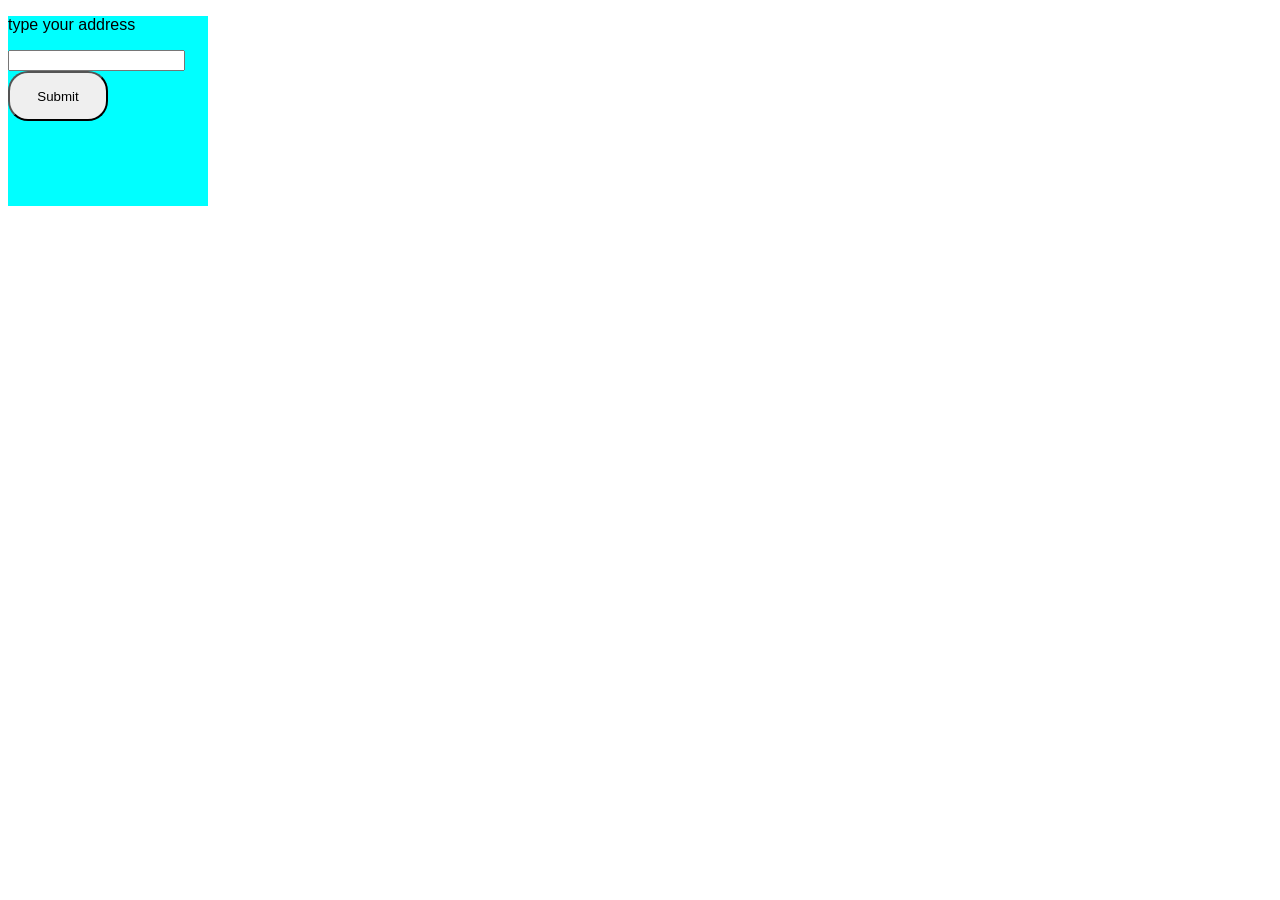
==== danger zone/index.html @ 6ed087aa "Add files via upload" ====
<!DOCTYPE html>
<html lang="en">
<head>
    <meta charset="UTF-8">
    <meta name="viewport" content="width=device-width, initial-scale=1.0">
    <title>Delete?</title>
    <link rel="stylesheet" href="css/style.css">
</head>
<body>
    <div id="entry">
        <p>type your address</p>
        <input type="email" id="mail">
        <button onclick="submit()">Submit</button>
    </div>
    <script src="Javascript/script.js"></script>
</body>
</html>
---- danger zone/css/style.css ----
h1 {
    font-family: sans-serif;
}
button {
    outline-color: transparent;
    outline-style: solid;
    width: 100px;
    height: 50px;
    border-radius: 20px;
}
#entry {
    background-color: aqua;
    width: 200px;
    height: 190px;
}
p {
    font-family: sans-serif;
}
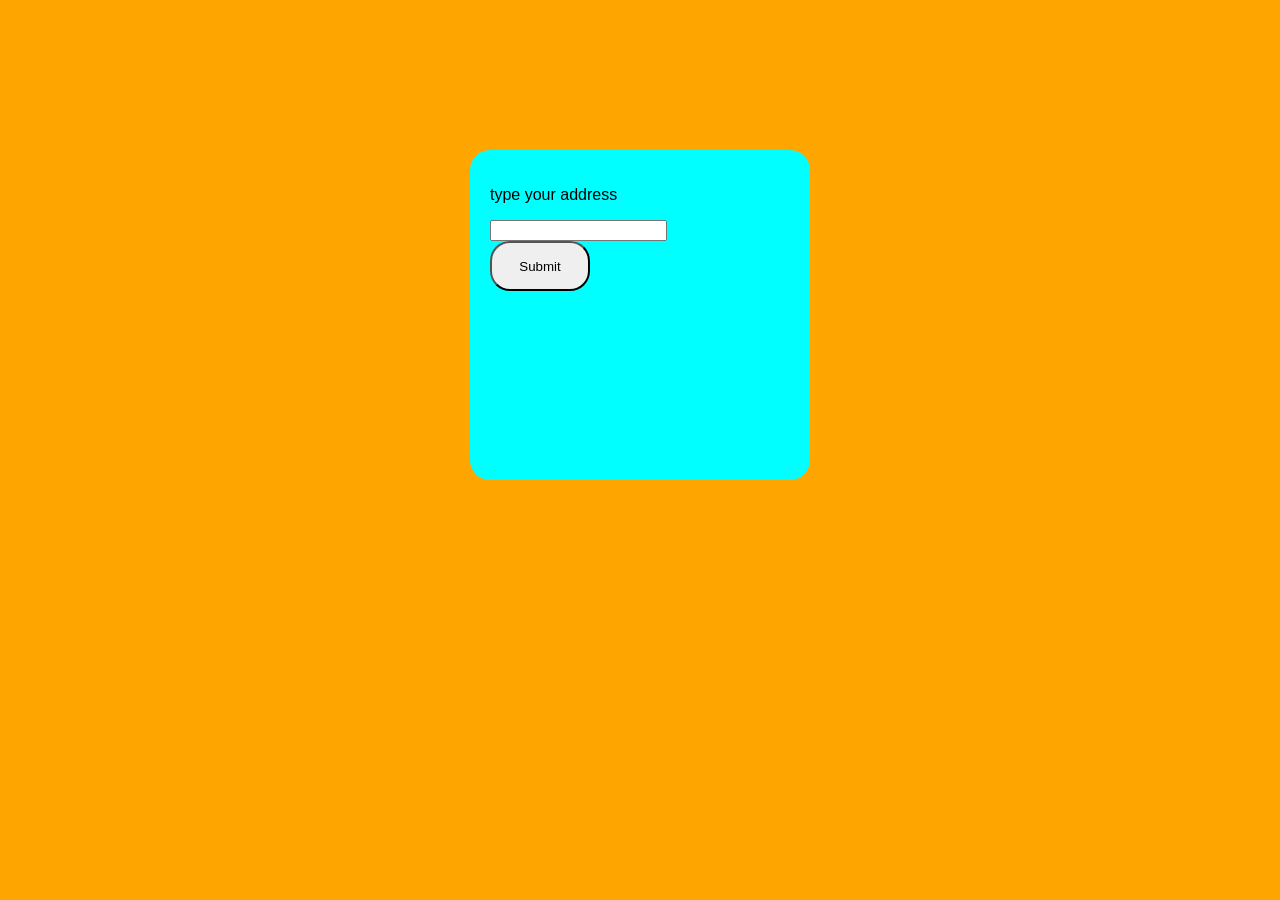
==== commit ab40c669: "Add files via upload" ====
--- a/danger zone/index.html
+++ b/danger zone/index.html
@@ -9,7 +9,7 @@
 <body>
     <div id="entry">
         <p>type your address</p>
-        <input type="email" id="mail">
+        <input type="email" id="mail"><br>
         <button onclick="submit()">Submit</button>
     </div>
     <script src="Javascript/script.js"></script>
--- a/danger zone/css/style.css
+++ b/danger zone/css/style.css
@@ -10,9 +10,17 @@
 }
 #entry {
     background-color: aqua;
-    width: 200px;
-    height: 190px;
+    width: 300px;
+    height: 290px;
+    border-radius: 20px;
+    margin-left: auto;
+    margin-right: auto;
+    margin-top: 150px;
+    padding: 20px;
 }
 p {
     font-family: sans-serif;
+}
+body {
+    background-color: orange;
 }
